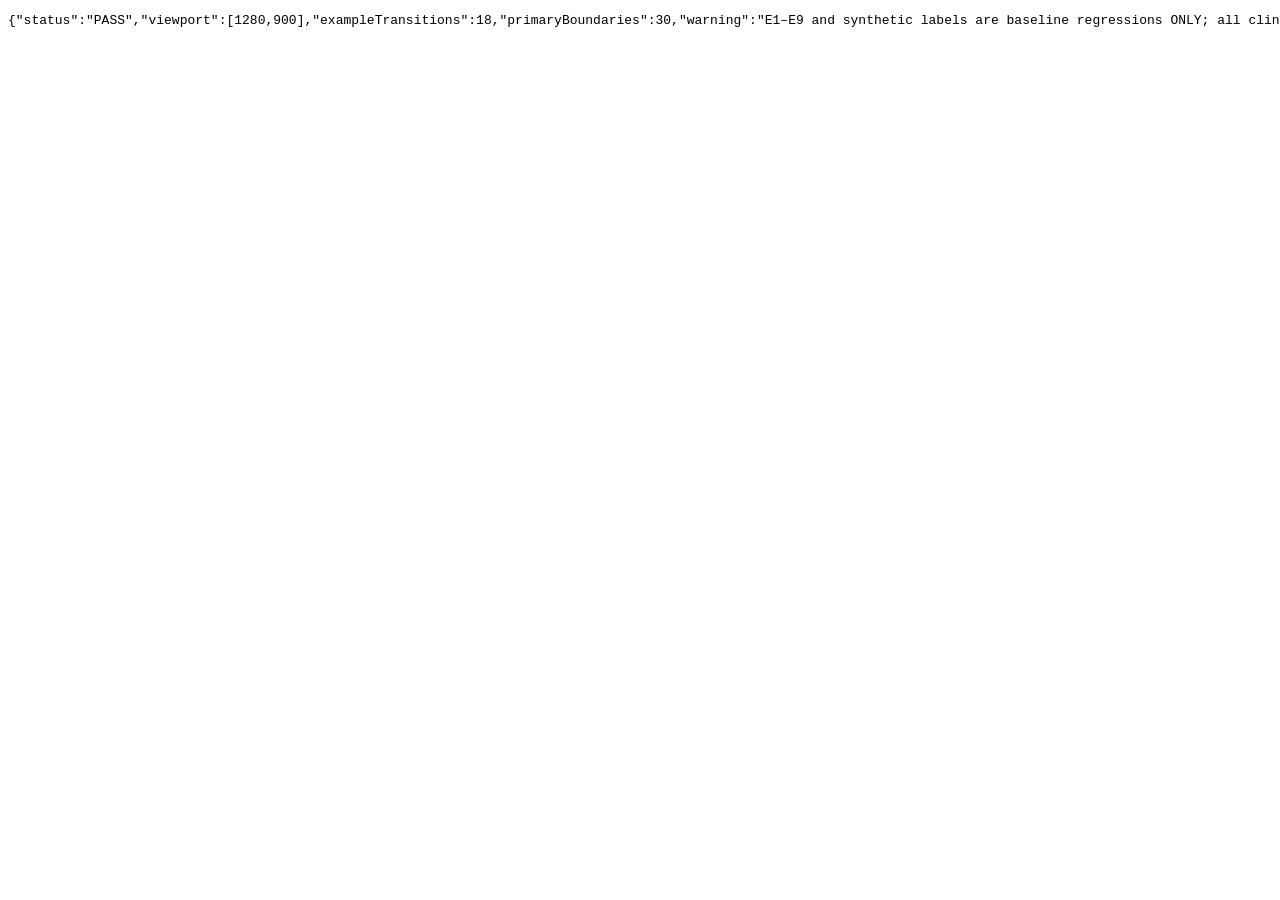
==== tests/abg-independent-fixtures-browser-test.html @ 1a9dbfc8 "Add independent ABG baseline regression fixtures" ====
<!doctype html>
<html lang="en">
<meta charset="utf-8">
<meta name="viewport" content="width=device-width, initial-scale=1">
<title>ABG baseline fixtures — not clinical acceptance</title>
<body>
<pre id="verification">RUNNING</pre>
<script src="fixtures/abg-baseline-fixtures.js"></script>
<script src="../js/calculators/acid-base.js"></script>
<script>
const fixtures = ABGBaselineFixtures;
const outputs = ["abgAG", "abgPrimary", "abgCompensation", "abgOxygen"];
const alerts = [];
window.alert = message => alerts.push(message);
const get = id => document.getElementById(id);
const assert = (condition, message) => { if (!condition) throw Error(message); };
const cleared = () => assert(outputs.every(id => get(id).textContent.trim() === "—"), "All results must clear");
const set = (inputs, event) => {
    fixtures.ids.forEach((id, i) => {
        get(id).value = inputs[i];
        if (event) {
            get(id).dispatchEvent(new Event(event, { bubbles: true })); cleared();
            assert(get(id).value === inputs[i], "Edit must preserve input");
        }
    });
};
const calculate = () => get("calculateABG").click();
const limitation = "PaO₂ alone is not a standalone oxygenation assessment. Interpret with appropriate clinical and contextual information, including FiO₂, oxygen-delivery device, sample type, and local protocol.";
try {
    openABGCalculator();
    let exampleTransitions = 0;
    for (const fixture of fixtures.examples) for (const event of ["input", "change"]) {
        set(fixtures.examples[6].inputs); calculate();
        assert(outputs.every(id => get(id).textContent.trim() !== "—"), "Start with populated result");
        alerts.length = 0; set(fixture.inputs, event); cleared();
        assert(alerts.length === 0, "Edits must not validate or calculate"); calculate();
        if (fixture.alert) {
            assert(alerts.length === 1 && alerts[0] === fixture.alert, "Baseline validation failure"); cleared();
        } else {
            assert(alerts.length === 0, "Accepted baseline inputs");
            assert(get("abgAG").textContent === fixture.gap, `${fixture.id} baseline gap`);
            assert(get("abgPrimary").textContent === fixture.primary, `${fixture.id} BASELINE ONLY primary label`);
            assert(get("abgCompensation").textContent === fixture.compensation, `${fixture.id} BASELINE ONLY compensation`);
            assert(get("abgOxygen").textContent === `PaO₂: ${fixture.inputs[3]} mmHg — ${limitation}`, "Preserve oxygenation limitation");
        }
        assert(fixtures.ids.every((id, i) => get(id).value === fixture.inputs[i]), "Calculation must preserve entries");
        exampleTransitions++;
    }
    for (const row of fixtures.primaryBoundaries) {
        alerts.length = 0;
        set([...row.slice(0, 3), "80", "140", "105"], "input"); calculate();
        assert(alerts.length === 0, "Accepted synthetic baseline inputs");
        assert(get("abgPrimary").textContent === row[3], "Synthetic primary boundary BASELINE ONLY");
    }
    set(fixtures.examples[6].inputs); calculate(); get("resetABG").click(); cleared();
    assert(fixtures.ids.every(id => get(id).value === ""), "Reset empties all inputs");
    set(fixtures.examples[6].inputs); calculate(); get("closeABG").click();
    assert(get("abgModal") === null, "Close removes modal");
    openABGCalculator(); cleared();
    assert(fixtures.ids.every(id => get(id).value === ""), "Reopening clears inputs");
    set(fixtures.examples[6].inputs); alerts.length = 0; calculate();
    assert(get("abgCompensation").textContent === fixtures.examples[6].compensation, "Recalculate after reopening");
    set(fixtures.examples[8].inputs, "change"); calculate(); cleared();
    assert(alerts.length === 1, "Invalid reopened calculation clears results");
    get("closeABG").click();
    get("verification").textContent = JSON.stringify({ status: "PASS", viewport: [innerWidth, innerHeight], exampleTransitions,
        primaryBoundaries: fixtures.primaryBoundaries.length,
        warning: "E1–E9 and synthetic labels are baseline regressions ONLY; all clinical policies remain PENDING",
        checks: "Input/change invalidation, preserved entries, explicit calculation, oxygenation limitation, reset and reopen" });
} catch (error) {
    get("verification").textContent = JSON.stringify({ status: "FAIL", message: error.message, stack: error.stack });
}
</script>
</body>
</html>
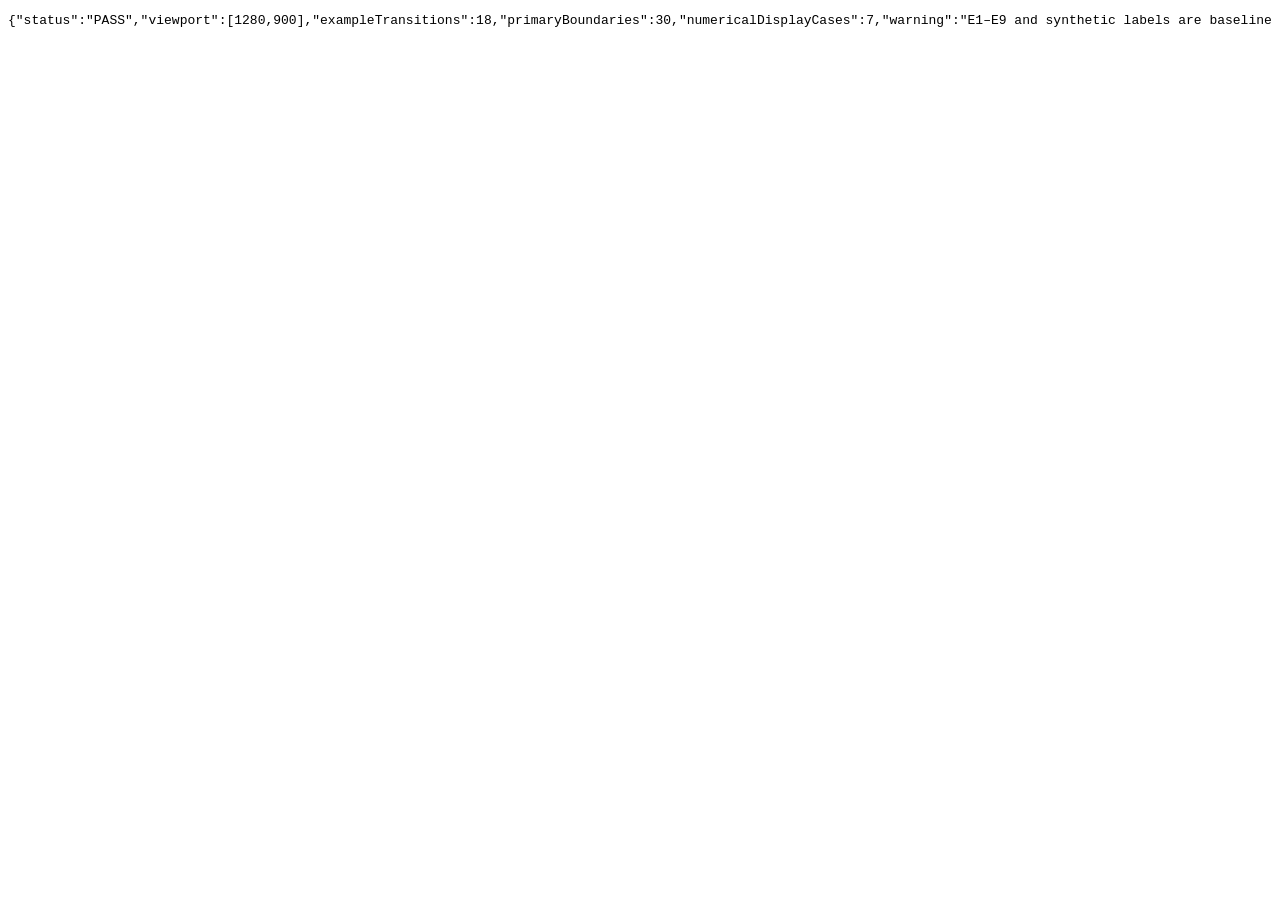
==== commit 7e064227: "Harden ABG anion gap numerical regression tests" ====
--- a/tests/abg-independent-fixtures-browser-test.html
+++ b/tests/abg-independent-fixtures-browser-test.html
@@ -52,6 +52,21 @@
         assert(alerts.length === 0, "Accepted synthetic baseline inputs");
         assert(get("abgPrimary").textContent === row[3], "Synthetic primary boundary BASELINE ONLY");
     }
+    // Display snapshots only: decimal mathematics and binary error are checked
+    // independently in Node. These values do not approve a clinical rounding policy.
+    const numericalDisplays = [
+        ["140", "105", "21.15", "13.8"],
+        ["140", "105", "21.149999999999995", "13.9"],
+        ["80", "80", "1.25", "-1.3"],
+        ["140", "119", "20.99999999999997", "0.0"],
+        ["140", "119", "21.00000000000003", "-0.0"],
+        ["220", "40", "1", "179.0"],
+        ["80", "180", "60", "-160.0"]
+    ];
+    for (const [na, cl, hco3, display] of numericalDisplays) {
+        alerts.length = 0; set(["7.4", "40", hco3, "80", na, cl], "input"); calculate();
+        assert(alerts.length === 0 && get("abgAG").textContent === display, "Current binary display snapshot ONLY");
+    }
     set(fixtures.examples[6].inputs); calculate(); get("resetABG").click(); cleared();
     assert(fixtures.ids.every(id => get(id).value === ""), "Reset empties all inputs");
     set(fixtures.examples[6].inputs); calculate(); get("closeABG").click();
@@ -64,7 +79,7 @@
     assert(alerts.length === 1, "Invalid reopened calculation clears results");
     get("closeABG").click();
     get("verification").textContent = JSON.stringify({ status: "PASS", viewport: [innerWidth, innerHeight], exampleTransitions,
-        primaryBoundaries: fixtures.primaryBoundaries.length,
+        primaryBoundaries: fixtures.primaryBoundaries.length, numericalDisplayCases: numericalDisplays.length,
         warning: "E1–E9 and synthetic labels are baseline regressions ONLY; all clinical policies remain PENDING",
         checks: "Input/change invalidation, preserved entries, explicit calculation, oxygenation limitation, reset and reopen" });
 } catch (error) {
